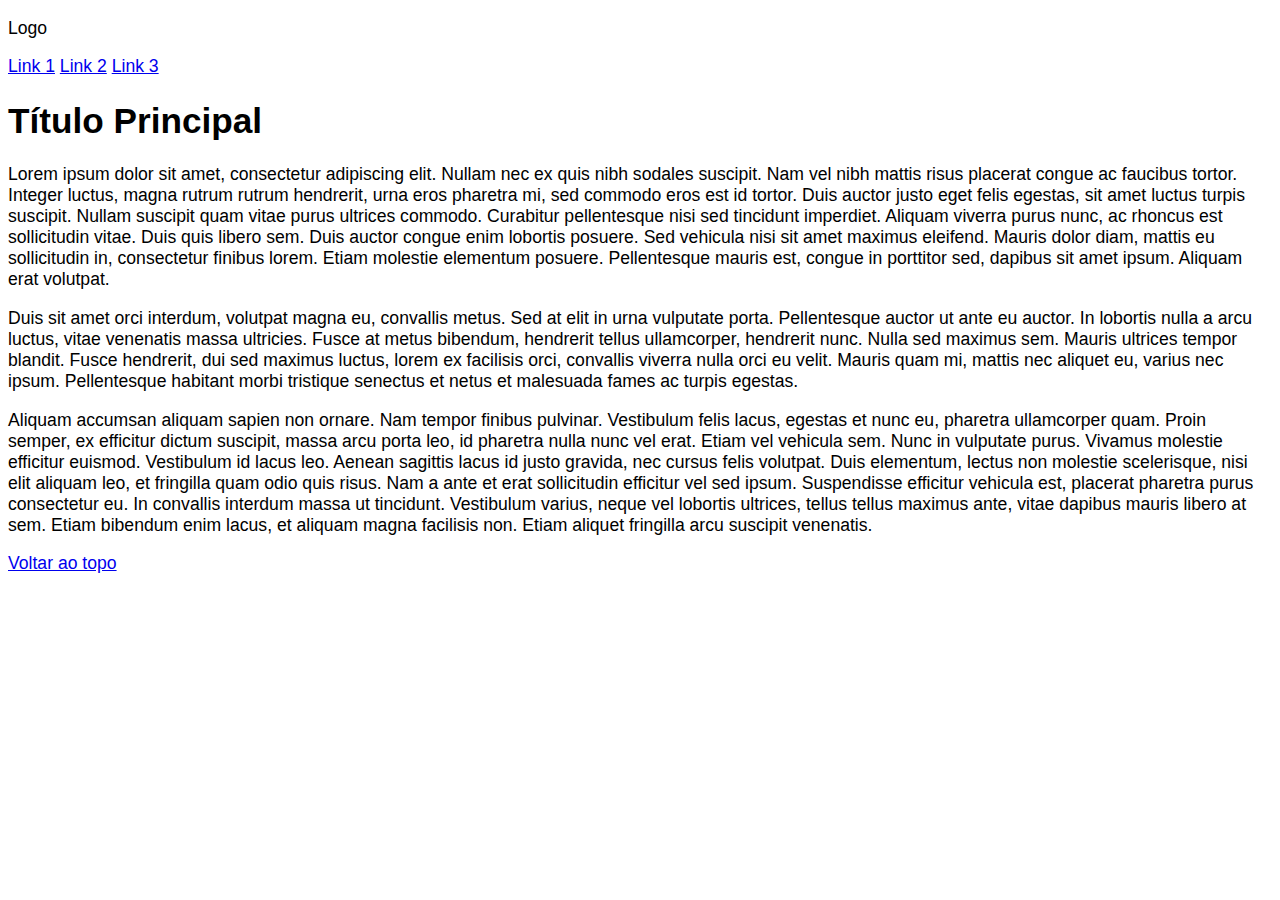
==== index.html @ e1b358f3 "Commit inicial" ====
<!DOCTYPE html>
<html>
<head>
    <meta charset='utf-8'>
    <meta http-equiv='X-UA-Compatible' content='IE=edge'>
    <title>Título</title>
    <meta name='viewport' content='width=device-width, initial-scale=1'>
    <link rel='stylesheet' type='text/css' media='screen' href='css/main.css'>
</head>
<body id="topo">
    <header>
        <p>Logo</p>
        <a href="#">Link 1</a>
        <a href="#">Link 2</a>
        <a href="#">Link 3</a>
    </header>
    <main>
        <h1>Título Principal</h1>
        <p>Lorem ipsum dolor sit amet, consectetur adipiscing elit. Nullam nec ex quis nibh sodales suscipit. Nam vel nibh mattis risus placerat congue ac faucibus tortor. Integer luctus, magna rutrum rutrum hendrerit, urna eros pharetra mi, sed commodo eros est id tortor. Duis auctor justo eget felis egestas, sit amet luctus turpis suscipit. Nullam suscipit quam vitae purus ultrices commodo. Curabitur pellentesque nisi sed tincidunt imperdiet. Aliquam viverra purus nunc, ac rhoncus est sollicitudin vitae. Duis quis libero sem. Duis auctor congue enim lobortis posuere. Sed vehicula nisi sit amet maximus eleifend. Mauris dolor diam, mattis eu sollicitudin in, consectetur finibus lorem. Etiam molestie elementum posuere. Pellentesque mauris est, congue in porttitor sed, dapibus sit amet ipsum. Aliquam erat volutpat.</p>
        <p>Duis sit amet orci interdum, volutpat magna eu, convallis metus. Sed at elit in urna vulputate porta. Pellentesque auctor ut ante eu auctor. In lobortis nulla a arcu luctus, vitae venenatis massa ultricies. Fusce at metus bibendum, hendrerit tellus ullamcorper, hendrerit nunc. Nulla sed maximus sem. Mauris ultrices tempor blandit. Fusce hendrerit, dui sed maximus luctus, lorem ex facilisis orci, convallis viverra nulla orci eu velit. Mauris quam mi, mattis nec aliquet eu, varius nec ipsum. Pellentesque habitant morbi tristique senectus et netus et malesuada fames ac turpis egestas.</p>
        <p>Aliquam accumsan aliquam sapien non ornare. Nam tempor finibus pulvinar. Vestibulum felis lacus, egestas et nunc eu, pharetra ullamcorper quam. Proin semper, ex efficitur dictum suscipit, massa arcu porta leo, id pharetra nulla nunc vel erat. Etiam vel vehicula sem. Nunc in vulputate purus. Vivamus molestie efficitur euismod. Vestibulum id lacus leo. Aenean sagittis lacus id justo gravida, nec cursus felis volutpat. Duis elementum, lectus non molestie scelerisque, nisi elit aliquam leo, et fringilla quam odio quis risus. Nam a ante et erat sollicitudin efficitur vel sed ipsum. Suspendisse efficitur vehicula est, placerat pharetra purus consectetur eu. In convallis interdum massa ut tincidunt. Vestibulum varius, neque vel lobortis ultrices, tellus tellus maximus ante, vitae dapibus mauris libero at sem. Etiam bibendum enim lacus, et aliquam magna facilisis non. Etiam aliquet fringilla arcu suscipit venenatis.</p>
    </main>
    <footer>
        <a href="#topo">Voltar ao topo</a>
    </footer>
</body>
</html>
---- css/main.css ----
body {
    font-family: Verdana, Geneva, Tahoma, sans-serif;
    font-size: 1.10rem;
}
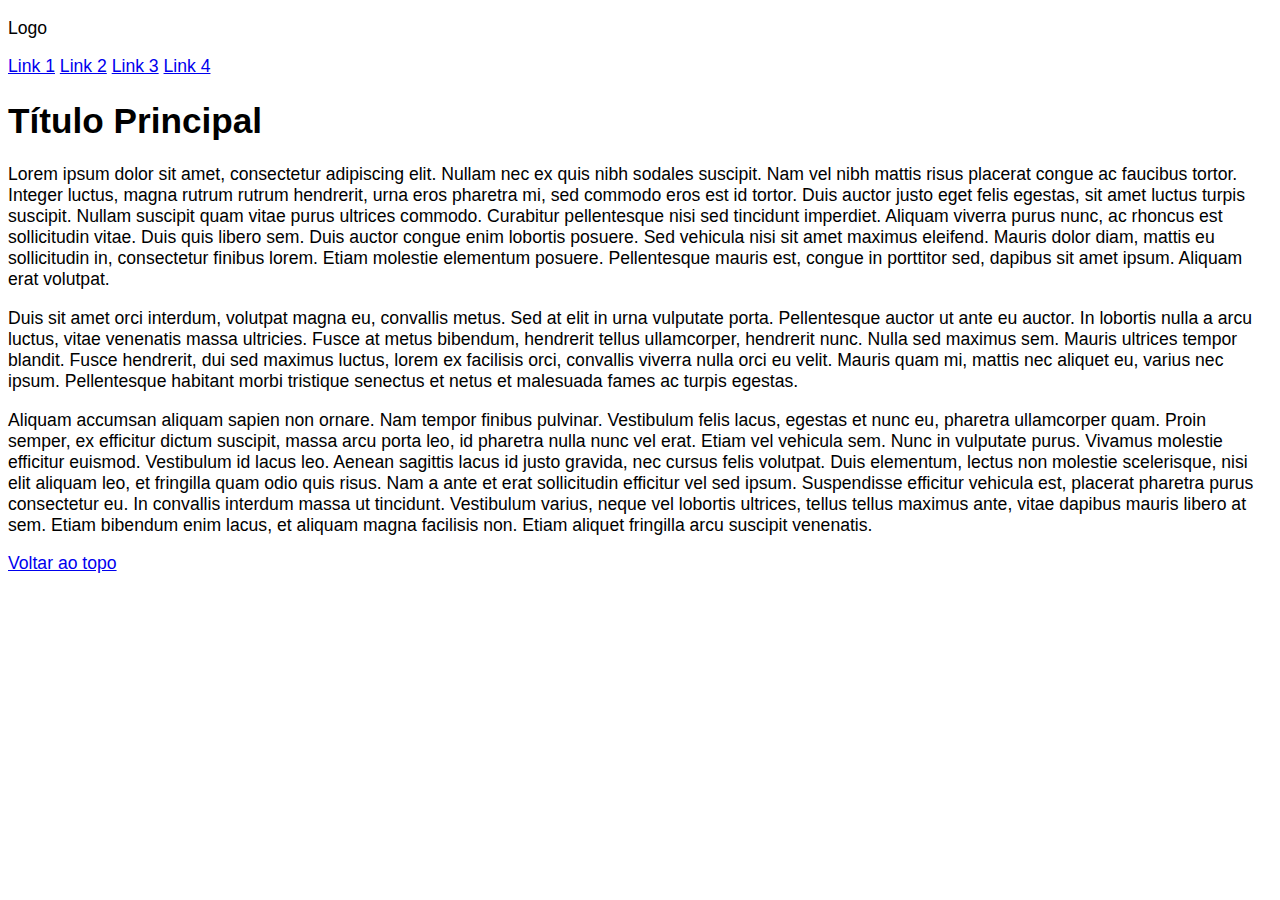
==== commit 96ee644a: "teste" ====
--- a/index.html
+++ b/index.html
@@ -13,6 +13,7 @@
         <a href="#">Link 1</a>
         <a href="#">Link 2</a>
         <a href="#">Link 3</a>
+        <a href="#">Link 4</a>
     </header>
     <main>
         <h1>Título Principal</h1>
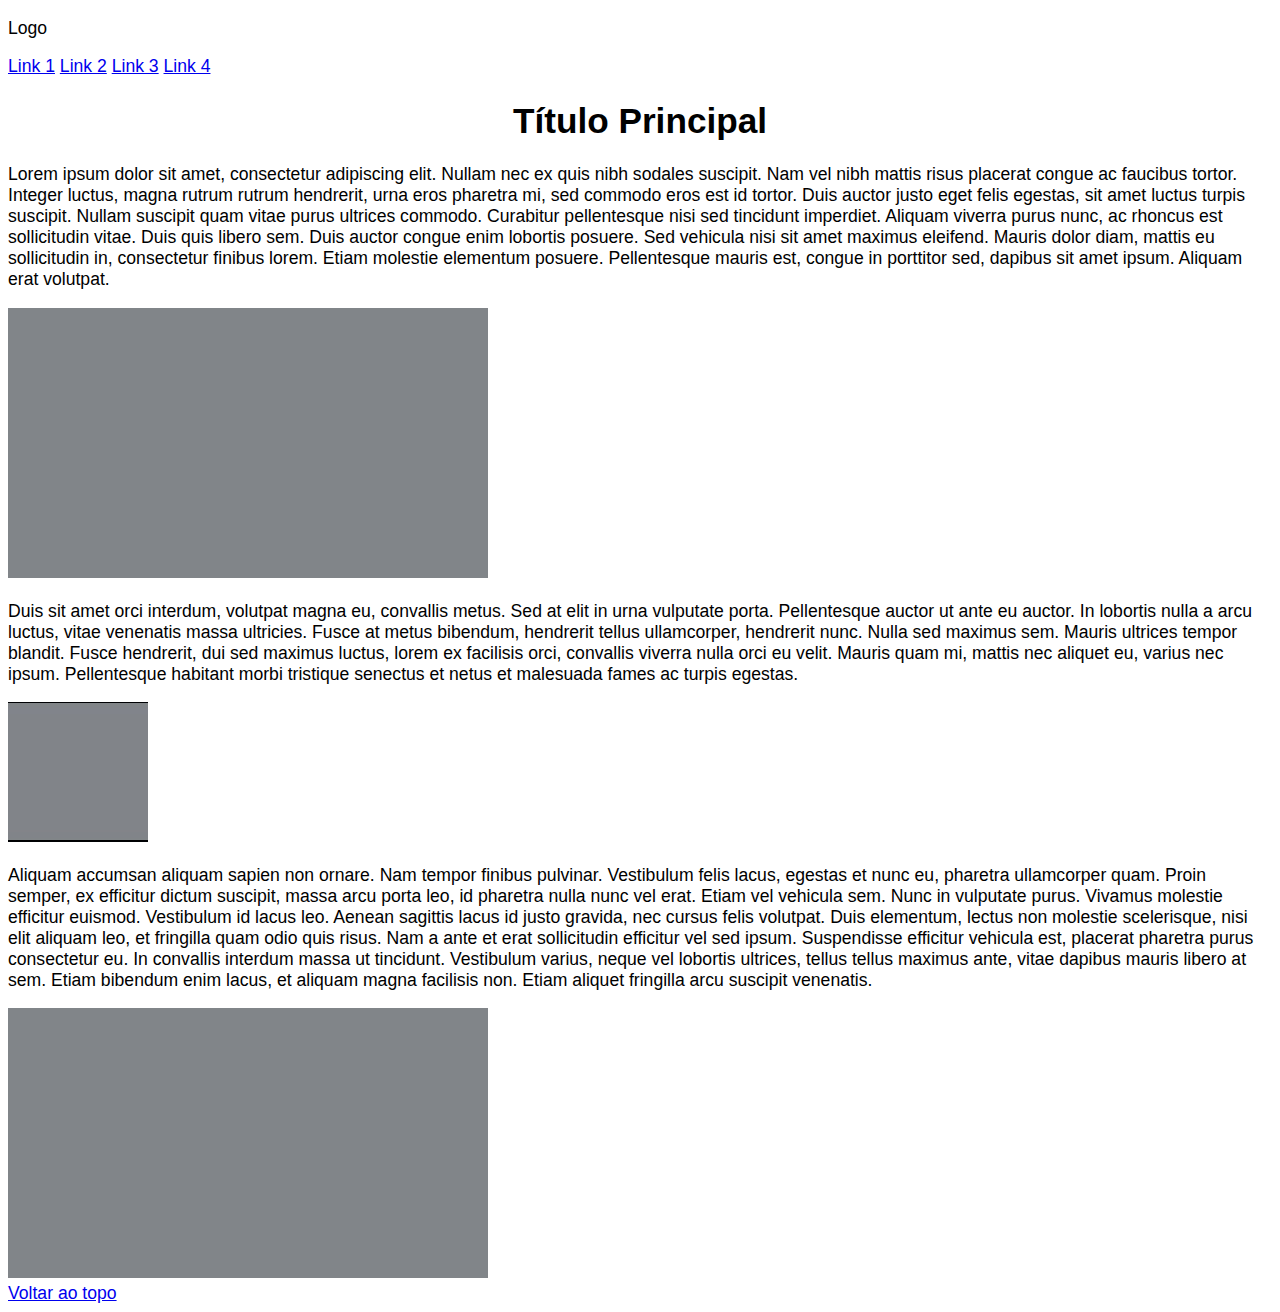
==== commit f09d6dac: "Segundo commit (teste)" ====
--- a/index.html
+++ b/index.html
@@ -18,8 +18,11 @@
     <main>
         <h1>Título Principal</h1>
         <p>Lorem ipsum dolor sit amet, consectetur adipiscing elit. Nullam nec ex quis nibh sodales suscipit. Nam vel nibh mattis risus placerat congue ac faucibus tortor. Integer luctus, magna rutrum rutrum hendrerit, urna eros pharetra mi, sed commodo eros est id tortor. Duis auctor justo eget felis egestas, sit amet luctus turpis suscipit. Nullam suscipit quam vitae purus ultrices commodo. Curabitur pellentesque nisi sed tincidunt imperdiet. Aliquam viverra purus nunc, ac rhoncus est sollicitudin vitae. Duis quis libero sem. Duis auctor congue enim lobortis posuere. Sed vehicula nisi sit amet maximus eleifend. Mauris dolor diam, mattis eu sollicitudin in, consectetur finibus lorem. Etiam molestie elementum posuere. Pellentesque mauris est, congue in porttitor sed, dapibus sit amet ipsum. Aliquam erat volutpat.</p>
+        <img src="imagens/imagem-teste.png" width="480" height="270">
         <p>Duis sit amet orci interdum, volutpat magna eu, convallis metus. Sed at elit in urna vulputate porta. Pellentesque auctor ut ante eu auctor. In lobortis nulla a arcu luctus, vitae venenatis massa ultricies. Fusce at metus bibendum, hendrerit tellus ullamcorper, hendrerit nunc. Nulla sed maximus sem. Mauris ultrices tempor blandit. Fusce hendrerit, dui sed maximus luctus, lorem ex facilisis orci, convallis viverra nulla orci eu velit. Mauris quam mi, mattis nec aliquet eu, varius nec ipsum. Pellentesque habitant morbi tristique senectus et netus et malesuada fames ac turpis egestas.</p>
+        <img src="imagens/icone-teste.jpg" width="140" height="140">
         <p>Aliquam accumsan aliquam sapien non ornare. Nam tempor finibus pulvinar. Vestibulum felis lacus, egestas et nunc eu, pharetra ullamcorper quam. Proin semper, ex efficitur dictum suscipit, massa arcu porta leo, id pharetra nulla nunc vel erat. Etiam vel vehicula sem. Nunc in vulputate purus. Vivamus molestie efficitur euismod. Vestibulum id lacus leo. Aenean sagittis lacus id justo gravida, nec cursus felis volutpat. Duis elementum, lectus non molestie scelerisque, nisi elit aliquam leo, et fringilla quam odio quis risus. Nam a ante et erat sollicitudin efficitur vel sed ipsum. Suspendisse efficitur vehicula est, placerat pharetra purus consectetur eu. In convallis interdum massa ut tincidunt. Vestibulum varius, neque vel lobortis ultrices, tellus tellus maximus ante, vitae dapibus mauris libero at sem. Etiam bibendum enim lacus, et aliquam magna facilisis non. Etiam aliquet fringilla arcu suscipit venenatis.</p>
+        <img src="imagens/imagem-teste.png" width="480" height="270">
     </main>
     <footer>
         <a href="#topo">Voltar ao topo</a>
--- a/css/main.css
+++ b/css/main.css
@@ -1,4 +1,9 @@
 body {
     font-family: Verdana, Geneva, Tahoma, sans-serif;
     font-size: 1.10rem;
-}+}
+
+h1 {
+    text-align: center;
+}
+
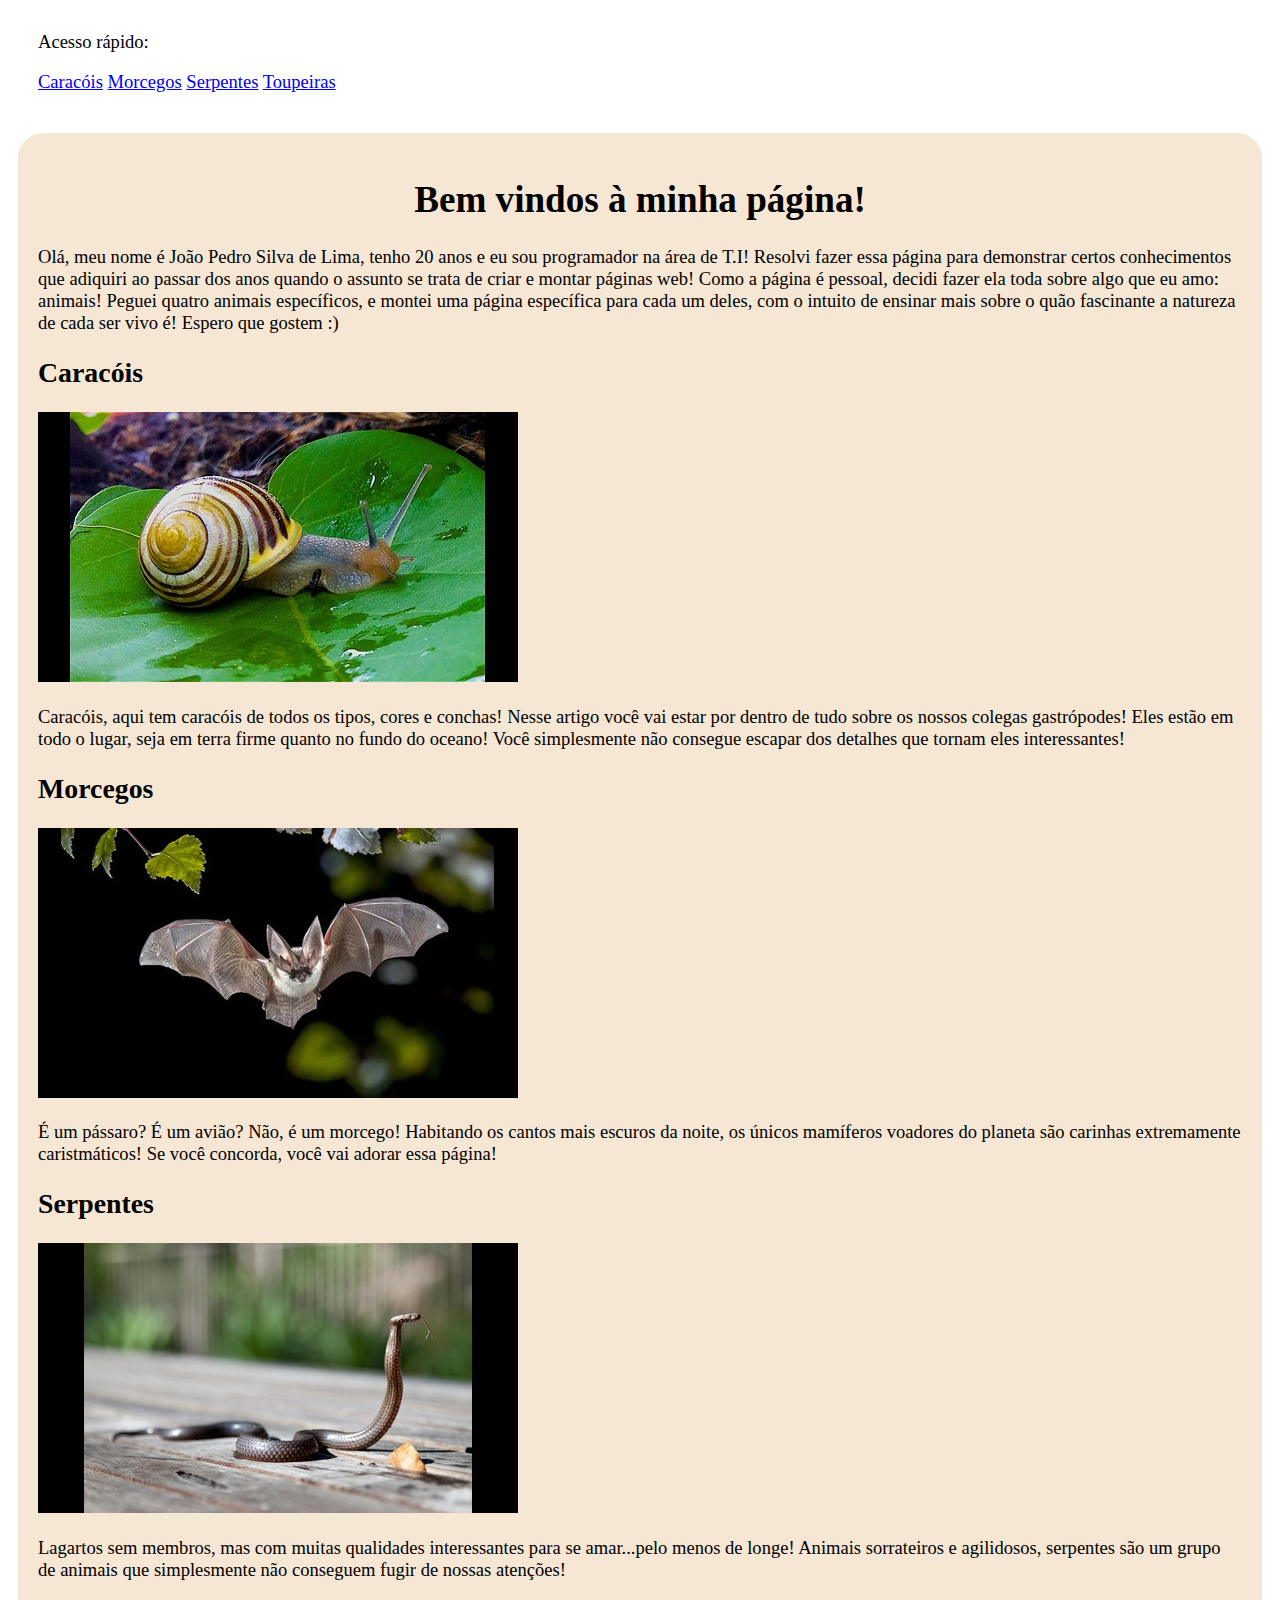
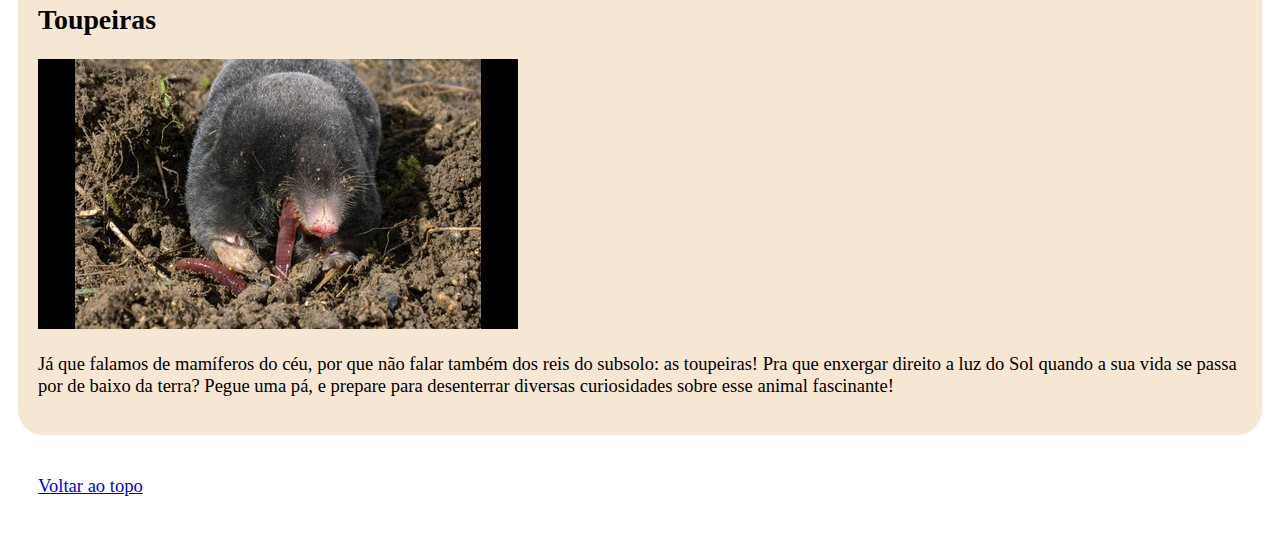
==== commit 6c7b106e: "Segundo commit" ====
--- a/index.html
+++ b/index.html
@@ -9,20 +9,28 @@
 </head>
 <body id="topo">
     <header>
-        <p>Logo</p>
-        <a href="#">Link 1</a>
-        <a href="#">Link 2</a>
-        <a href="#">Link 3</a>
-        <a href="#">Link 4</a>
+        <p>Acesso rápido:</p>
+        <a href="caracol.html">Caracóis</a>
+        <a href="morcego.html">Morcegos</a>
+        <a href="serpente.html">Serpentes</a>
+        <a href="toupeira.html">Toupeiras</a>
     </header>
     <main>
-        <h1>Título Principal</h1>
-        <p>Lorem ipsum dolor sit amet, consectetur adipiscing elit. Nullam nec ex quis nibh sodales suscipit. Nam vel nibh mattis risus placerat congue ac faucibus tortor. Integer luctus, magna rutrum rutrum hendrerit, urna eros pharetra mi, sed commodo eros est id tortor. Duis auctor justo eget felis egestas, sit amet luctus turpis suscipit. Nullam suscipit quam vitae purus ultrices commodo. Curabitur pellentesque nisi sed tincidunt imperdiet. Aliquam viverra purus nunc, ac rhoncus est sollicitudin vitae. Duis quis libero sem. Duis auctor congue enim lobortis posuere. Sed vehicula nisi sit amet maximus eleifend. Mauris dolor diam, mattis eu sollicitudin in, consectetur finibus lorem. Etiam molestie elementum posuere. Pellentesque mauris est, congue in porttitor sed, dapibus sit amet ipsum. Aliquam erat volutpat.</p>
-        <img src="imagens/imagem-teste.png" width="480" height="270">
-        <p>Duis sit amet orci interdum, volutpat magna eu, convallis metus. Sed at elit in urna vulputate porta. Pellentesque auctor ut ante eu auctor. In lobortis nulla a arcu luctus, vitae venenatis massa ultricies. Fusce at metus bibendum, hendrerit tellus ullamcorper, hendrerit nunc. Nulla sed maximus sem. Mauris ultrices tempor blandit. Fusce hendrerit, dui sed maximus luctus, lorem ex facilisis orci, convallis viverra nulla orci eu velit. Mauris quam mi, mattis nec aliquet eu, varius nec ipsum. Pellentesque habitant morbi tristique senectus et netus et malesuada fames ac turpis egestas.</p>
-        <img src="imagens/icone-teste.jpg" width="140" height="140">
-        <p>Aliquam accumsan aliquam sapien non ornare. Nam tempor finibus pulvinar. Vestibulum felis lacus, egestas et nunc eu, pharetra ullamcorper quam. Proin semper, ex efficitur dictum suscipit, massa arcu porta leo, id pharetra nulla nunc vel erat. Etiam vel vehicula sem. Nunc in vulputate purus. Vivamus molestie efficitur euismod. Vestibulum id lacus leo. Aenean sagittis lacus id justo gravida, nec cursus felis volutpat. Duis elementum, lectus non molestie scelerisque, nisi elit aliquam leo, et fringilla quam odio quis risus. Nam a ante et erat sollicitudin efficitur vel sed ipsum. Suspendisse efficitur vehicula est, placerat pharetra purus consectetur eu. In convallis interdum massa ut tincidunt. Vestibulum varius, neque vel lobortis ultrices, tellus tellus maximus ante, vitae dapibus mauris libero at sem. Etiam bibendum enim lacus, et aliquam magna facilisis non. Etiam aliquet fringilla arcu suscipit venenatis.</p>
-        <img src="imagens/imagem-teste.png" width="480" height="270">
+        <h1>Bem vindos à minha página!</h1>
+        Olá, meu nome é João Pedro Silva de Lima, tenho 20 anos e eu sou programador na área de T.I! Resolvi fazer essa página para demonstrar certos conhecimentos que adiquiri ao passar dos anos quando o assunto se trata de criar e montar páginas web! Como a página é pessoal, decidi fazer ela toda sobre algo que eu amo: animais! Peguei quatro animais específicos, e montei uma página específica para cada um deles, com o intuito de ensinar mais sobre o quão fascinante a natureza de cada ser vivo é! Espero que gostem :)
+        <p></p>
+        <h2>Caracóis</h2>
+        <img src="imagens/caracol.jpg" width="480" height="270">
+        <p>Caracóis, aqui tem caracóis de todos os tipos, cores e conchas! Nesse artigo você vai estar por dentro de tudo sobre os nossos colegas gastrópodes! Eles estão em todo o lugar, seja em terra firme quanto no fundo do oceano! Você simplesmente não consegue escapar dos detalhes que tornam eles interessantes!</p>
+        <h2>Morcegos</h2>
+        <img src="imagens/morcego.jpg" width="480" height="270">
+        <p>É um pássaro? É um avião? Não, é um morcego! Habitando os cantos mais escuros da noite, os únicos mamíferos voadores do planeta são carinhas extremamente caristmáticos! Se você concorda, você vai adorar essa página! </p>
+        <h2>Serpentes</h2>
+        <img src="imagens/serpente.jpg" width="480" height="270">
+        <p>Lagartos sem membros, mas com muitas qualidades interessantes para se amar...pelo menos de longe! Animais sorrateiros e agilidosos, serpentes são um grupo de animais que simplesmente não conseguem fugir de nossas atenções!</p>
+        <h2>Toupeiras</h2>
+        <img src="imagens/toupeira.jpg" width="480" height="270">
+        <p>Já que falamos de mamíferos do céu, por que não falar também dos reis do subsolo: as toupeiras! Pra que enxergar direito a luz do Sol quando a sua vida se passa por de baixo da terra? Pegue uma pá, e prepare para desenterrar diversas curiosidades sobre esse animal fascinante!</p>
     </main>
     <footer>
         <a href="#topo">Voltar ao topo</a>
--- a/css/main.css
+++ b/css/main.css
@@ -1,9 +1,29 @@
 body {
-    font-family: Verdana, Geneva, Tahoma, sans-serif;
-    font-size: 1.10rem;
+    font-family: Georgia, 'Times New Roman', Times, serif;
+    font-size: 1.16rem;
+    display: flex; 
+    flex-wrap: wrap; 
+    column-gap: 10px;
 }
 
 h1 {
     text-align: center;
 }
 
+header {
+    margin: 2px 10px 10px 10px;
+    padding: 2px 20px 20px 20px;
+}
+
+main {
+    margin: 10px;
+    padding: 20px;
+    background-color: #f6e7d5;
+    border-radius: 25px;
+}
+
+footer {
+    margin: 10px;
+    padding: 20px;
+    text-align: center;
+}